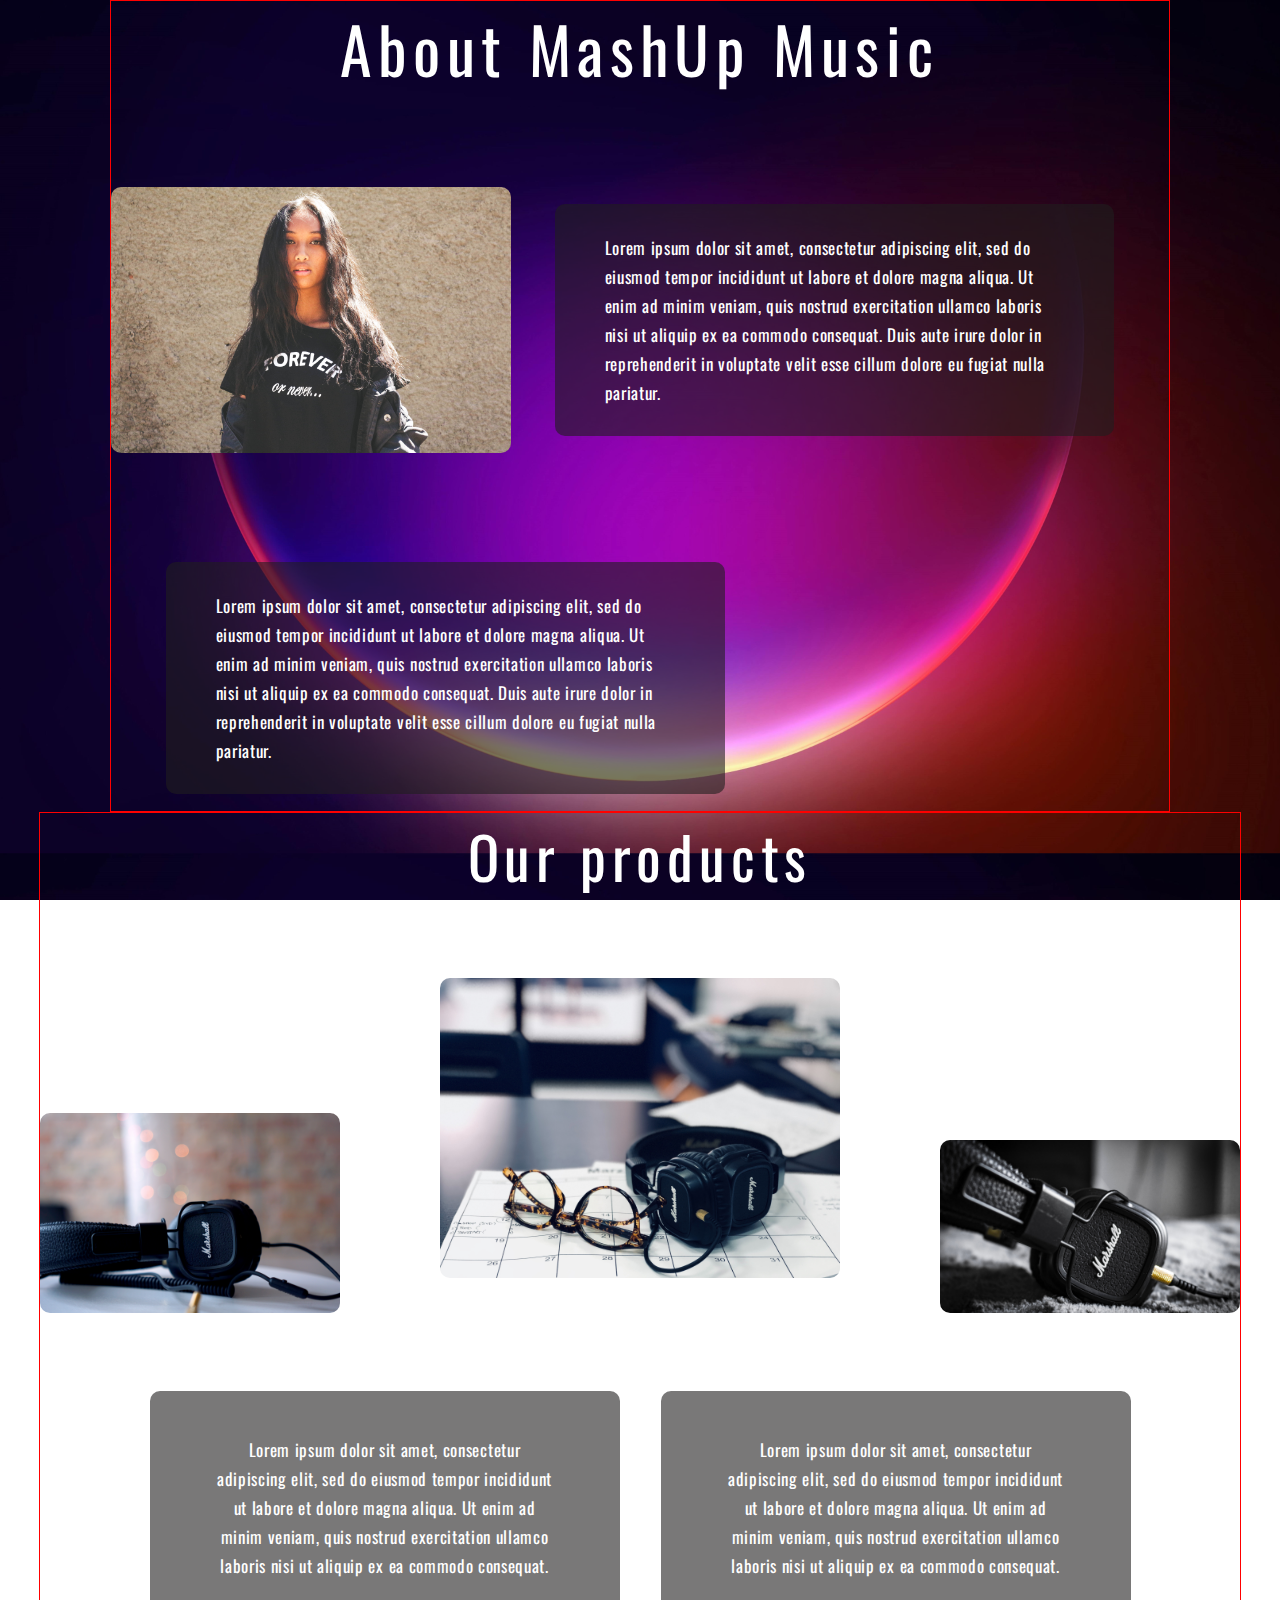
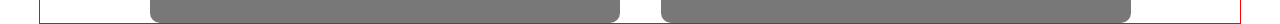
==== about.html @ 5755d4be "main content and design added" ====
<!DOCTYPE html>
<html lang="en">
<head>
    <meta charset="UTF-8">
    <meta http-equiv="X-UA-Compatible" content="IE=edge">
    <meta name="viewport" content="width=device-width, initial-scale=1.0">
    <link rel="preconnect" href="https://fonts.googleapis.com">
    <link rel="preconnect" href="https://fonts.gstatic.com" crossorigin>
    <link href="https://fonts.googleapis.com/css2?family=Oswald&display=swap" rel="stylesheet">
    <link rel="stylesheet" href="styles/normalize.css">
    <link rel="stylesheet" href="styles/about.css">
    <title>About</title>
</head>
<body>
    <header></header>
    <main>
        <section class="container about">
            <h1 class="about__heading">About MashUp Music</h1>
            <div class="about__card her">
                <img class="about__img" src="images/about-woman.jpg" alt="">
                <div class="about text--bg">
                    <p class="about text">Lorem ipsum dolor sit amet, consectetur adipiscing elit, sed do eiusmod tempor incididunt ut labore et dolore magna aliqua. 
                        Ut enim ad minim veniam, quis nostrud exercitation ullamco laboris nisi ut aliquip ex ea commodo consequat. 
                        Duis aute irure dolor in reprehenderit in voluptate velit esse cillum dolore eu fugiat nulla pariatur.
                    </p>
                </div> 
            </div>
            <div class="about__card him">
                <div class="about text--bg">
                    <p class="about text">Lorem ipsum dolor sit amet, consectetur adipiscing elit, sed do eiusmod tempor incididunt ut labore et dolore magna aliqua. 
                        Ut enim ad minim veniam, quis nostrud exercitation ullamco laboris nisi ut aliquip ex ea commodo consequat. 
                        Duis aute irure dolor in reprehenderit in voluptate velit esse cillum dolore eu fugiat nulla pariatur.
                    </p>
                </div>
                <img class="about__img" src="images/about-man.jpg" alt="">
            </div>
        </section>
        <section class="container our-products">
            <h2 class="our-products__heading">Our products</h2>
            <div class="our-products__imgs">
                <img class="our-products__img" src="images/about-headphones-one.jpg" alt="">
                <img class="our-products__img middle" src="images/about-headphones-three.jpg" alt="">
                <img class="our-products__img" src="images/about-headphones-two.jpg" alt="">
            </div>
            <div class="our-products__info">
                <div class="our-products text--bg">
                    <p class="our-products text">
                        Lorem ipsum dolor sit amet, consectetur adipiscing elit, sed do eiusmod tempor incididunt ut labore et dolore magna aliqua. 
                        Ut enim ad minim veniam, quis nostrud exercitation ullamco laboris nisi ut aliquip ex ea commodo consequat.
                    </p>
                </div>
                <div class="our-products text--bg">
                    <p class="our-products text">
                        Lorem ipsum dolor sit amet, consectetur adipiscing elit, sed do eiusmod tempor incididunt ut labore et dolore magna aliqua. 
                        Ut enim ad minim veniam, quis nostrud exercitation ullamco laboris nisi ut aliquip ex ea commodo consequat.
                    </p>
                </div>
            </div>
        </section> 
    </main>
    <footer></footer>
</body>
</html>
---- styles/about.css ----
/* RESET */
html, body, div, span, applet, object, iframe,
h1, h2, h3, h4, h5, h6, p, blockquote, pre,
a, abbr, acronym, address, big, cite, code,
del, dfn, em, img, ins, kbd, q, s, samp,
small, strike, strong, sub, sup, tt, var,
b, u, i, center,
dl, dt, dd, ol, ul, li,
fieldset, form, label, legend,
table, caption, tbody, tfoot, thead, tr, th, td,
article, aside, canvas, details, embed,
figure, figcaption, footer, header, hgroup,
menu, nav, output, ruby, section, summary,
time, mark, audio, video {
    margin: 0;
	padding: 0;
}

/* GENERAL */

.container {
    max-width: 1200px;
    width: 100%;
    min-height: 810px;
    margin-inline: auto;

    display: flex;
    flex-direction: column;
    justify-content: space-between;
    align-items: center;
    border: 1px solid red;
}

.text--bg {
    max-width: 559px;
    width: 100%;
    min-height: 232px;
    /* border: 1px solid red; */
    display: flex;
    justify-content: center;
    align-items: center;

    background-color: rgba(31, 30, 30, 0.6);
    border-radius: 10px;
}

.text {
    max-width: 460px;
    width: 100%;

    font-family: 'Oswald';
    font-style: normal;
    font-weight: 400;
    font-size: 17px;
    line-height: 29px;

    letter-spacing: 0.04em;

    color: #FFF;
    /* border: 1px solid red; */
}

/* BODY */

body {
    background-image: url(../images/background.png);
    background-size: 100vw;
    background-attachment: fixed;
}

/* ABOUT */

.container.about {
    max-width: 1058px;
}

.about__heading {
    font-family: 'Oswald', sans-serif;
    font-style: normal;
    font-weight: 400;
    font-size: 64px;
    line-height: 95px;

    text-align: center;
    letter-spacing: 0.1em;

    color: #fff;
    /* border: 1px solid red; */
}

.about__card {
    max-width: 1003px;
    width: 100%;
    min-height: 267px;

    display: flex;
    justify-content: space-between;
    align-items: center;
    /* border: 1px solid green; */
}

.about__card.her {
    align-self: flex-start;
}

.about__card.him {
    align-self: flex-end;
}

.about__img {
    max-width: 400px;
    width: 100%;
    border-radius: 10px;
}


/* OUR PRODUCTS */

.our-products__heading {
    font-family: 'Oswald';
    font-style: normal;
    font-weight: 400;
    font-size: 58px;
    line-height: 86px;
    text-align: center;
    letter-spacing: 0.1em;
    color: #fff;
    /* border: 1px solid red; */
}

.our-products__imgs {
    width: 100%;
    min-height: 335px;
    /* border: 1px solid red; */
    display: flex;
    justify-content: space-between;
    align-items: flex-end;
}

.our-products__img {
    max-width: 300px;
    width: 100%;
    border-radius: 10px;
}

.our-products__img.middle {
    max-width: 400px;
    width: 100%;
    align-self: flex-start;
}

.our-products__info {
    max-width: 981px;
    width: 100%;

    display: flex;
    justify-content: space-between;
    align-items: center;
    /* border: 1px solid red; */
}

.our-products.text--bg {
    max-width: 470px;
}

.our-products.text {
    text-align: center;
    max-width: 338px;
    /* border: 1px solid red; */
}
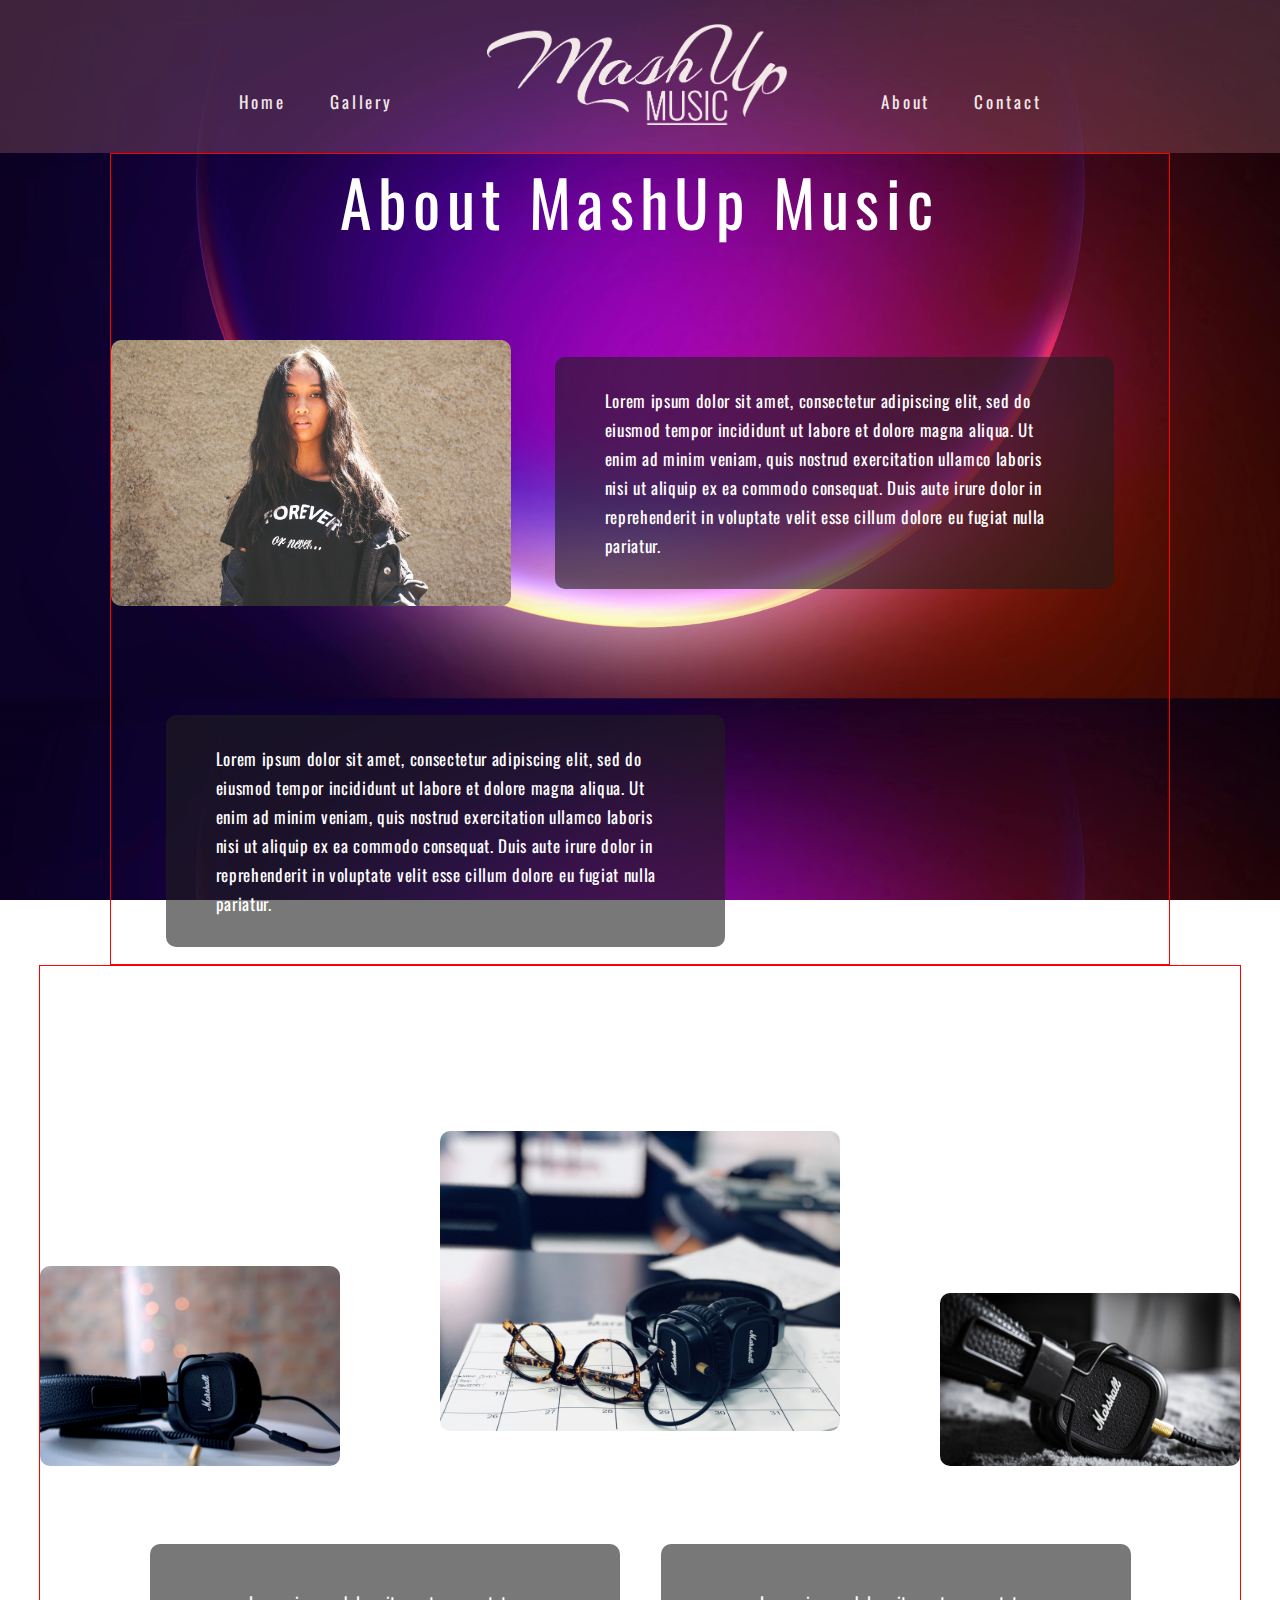
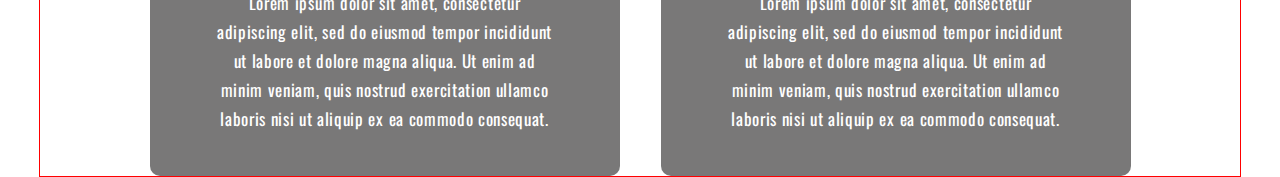
==== commit 9e81920c: "header" ====
--- a/about.html
+++ b/about.html
@@ -12,7 +12,17 @@
     <title>About</title>
 </head>
 <body>
-    <header></header>
+    <header>
+        <nav>
+            <ul class="nav-bar">
+                <li class="nav__item link"><a class="nav__item__link" href="#">Home</a></li>
+                <li class="nav__item link"><a class="nav__item__link" href="#">Gallery</a></li>
+                <li class="nav__item"><a href="#"><img class="header__logo" src="images/logo-light.png" alt=""></a></li>
+                <li class="nav__item link"><a class="nav__item__link" href="#">About</a></li>
+                <li class="nav__item link"><a class="nav__item__link" href="#">Contact</a></li>
+            </ul>
+        </nav>
+    </header>
     <main>
         <section class="container about">
             <h1 class="about__heading">About MashUp Music</h1>
--- a/styles/about.css
+++ b/styles/about.css
@@ -63,9 +63,60 @@
 /* BODY */
 
 body {
-    background-image: url(../images/background.png);
+    background-image: url(../images/background-thinner.png);
     background-size: 100vw;
     background-attachment: fixed;
+}
+
+/* HEADER */
+
+header {
+    width: 100%;
+    min-height: 153px;
+    /* border: 1px solid red; */
+    display: flex;
+    justify-content: center;
+    align-items: center;
+
+    background-color: rgba(189, 116, 130, 0.3);
+}
+
+.nav-bar {
+    max-width: 803px;
+    width: 100vw;
+    display: flex;
+    justify-content: space-between;
+    align-items: center;
+    /* border: 1px solid red; */
+}
+
+.nav__item {
+    list-style: none;
+    /* border: 1px solid red; */
+}
+
+.nav__item.link {
+    position: relative;
+    transform: translateY(25px);
+}
+
+.nav__item__link {
+    font-family: 'Oswald', sans-serif;
+    font-style: normal;
+    font-weight: 400;
+    font-size: 17px;
+    line-height: 25px;
+    letter-spacing: 0.17em;
+
+    color: #F3E8E8;
+    text-decoration: none;
+}
+
+.header__logo {
+    max-width: 300px;
+    width: 100%;
+    padding-inline: 50px;
+    /* border: 1px solid red; */
 }
 
 /* ABOUT */
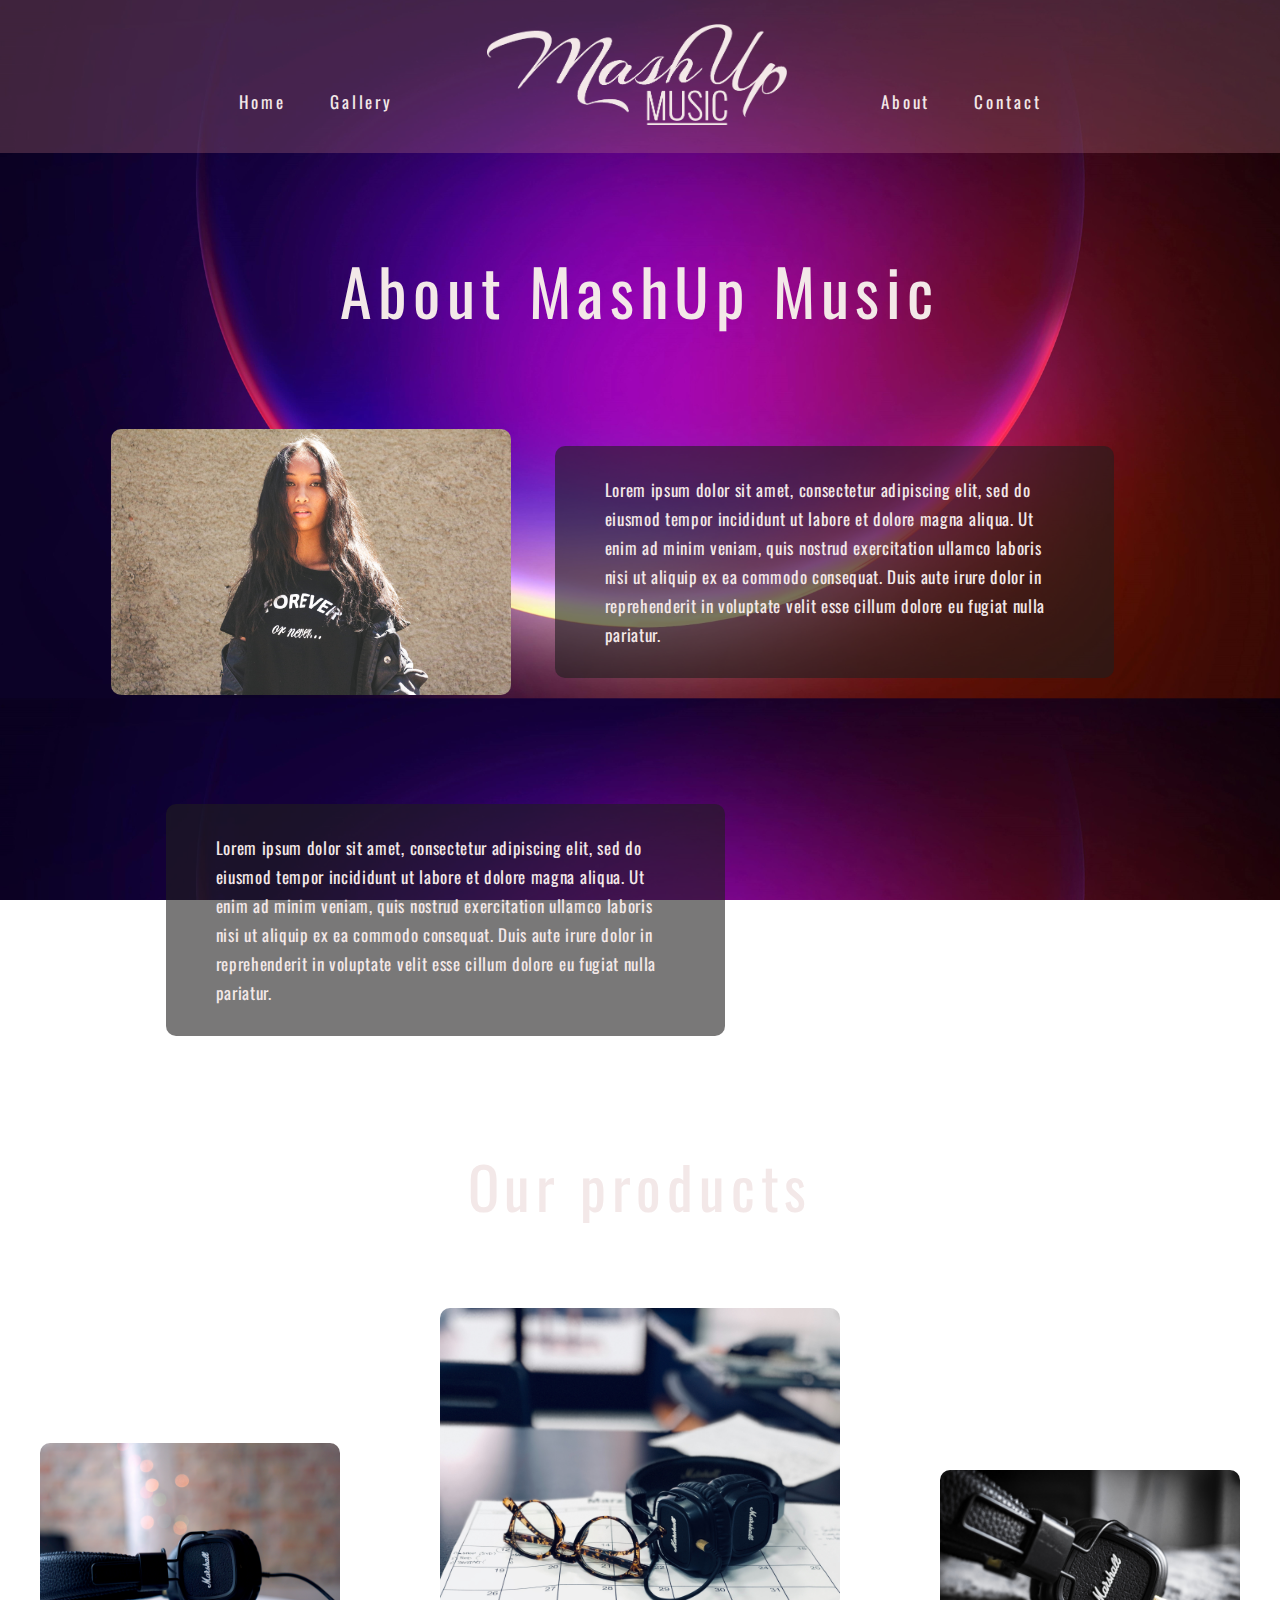
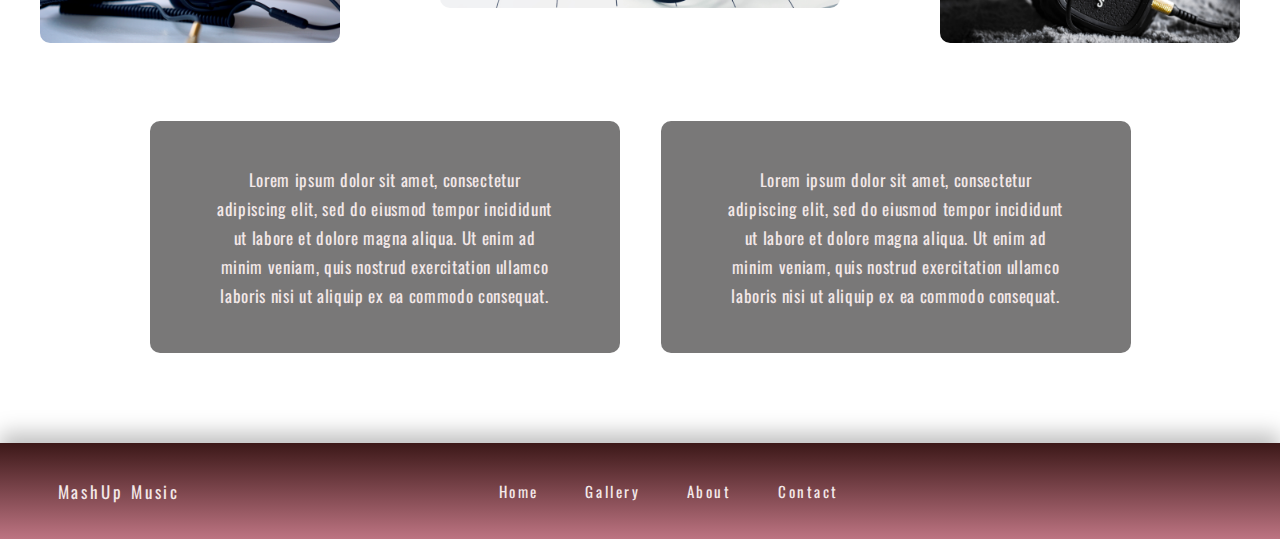
==== commit fc57f463: "main design done" ====
--- a/about.html
+++ b/about.html
@@ -4,6 +4,7 @@
     <meta charset="UTF-8">
     <meta http-equiv="X-UA-Compatible" content="IE=edge">
     <meta name="viewport" content="width=device-width, initial-scale=1.0">
+    <script src="https://kit.fontawesome.com/c967751e77.js" crossorigin="anonymous"></script>
     <link rel="preconnect" href="https://fonts.googleapis.com">
     <link rel="preconnect" href="https://fonts.gstatic.com" crossorigin>
     <link href="https://fonts.googleapis.com/css2?family=Oswald&display=swap" rel="stylesheet">
@@ -68,6 +69,22 @@
             </div>
         </section> 
     </main>
-    <footer></footer>
+    <footer>
+        <div class="footer__wrapper">
+            <h6 class="footer__copyright"><i class="fa-regular fa-copyright"></i> MashUp Music</h6>
+            <nav>
+                <ul class="nav-bar__footer">
+                    <li class="nav__item"><a class="nav__item__link footer" href="#">Home</a></li>
+                    <li class="nav__item"><a class="nav__item__link footer" href="#">Gallery</a></li>
+                    <li class="nav__item"><a class="nav__item__link footer" href="#">About</a></li>
+                    <li class="nav__item"><a class="nav__item__link footer" href="#">Contact</a></li>
+                </ul>
+            </nav>
+            <div class="socials">
+                <i class="fa-brands fa-facebook-f"></i>
+                <i class="fa-brands fa-instagram"></i>
+            </div>
+        </div>
+    </footer>
 </body>
 </html>--- a/styles/about.css
+++ b/styles/about.css
@@ -22,13 +22,13 @@
     max-width: 1200px;
     width: 100%;
     min-height: 810px;
-    margin-inline: auto;
+    margin: 90px auto;
 
     display: flex;
     flex-direction: column;
     justify-content: space-between;
     align-items: center;
-    border: 1px solid red;
+    /* border: 1px solid red; */
 }
 
 .text--bg {
@@ -56,7 +56,7 @@
 
     letter-spacing: 0.04em;
 
-    color: #FFF;
+    color: #F3E8E8;
     /* border: 1px solid red; */
 }
 
@@ -119,6 +119,71 @@
     /* border: 1px solid red; */
 }
 
+/* FOOTER */
+
+footer {
+    width: 100%;
+    min-height: 96px;
+    background: linear-gradient(180deg, #3C1818 0%, #BD7482 100%);
+    box-shadow: 0px -10px 20px rgba(0, 0, 0, 0.25);
+}
+
+.footer__wrapper {
+    max-width: 1165px;
+    width: 100%;
+    min-height: inherit;
+    margin-inline: auto;
+    /* border: 1px solid red; */
+    display: flex;
+    justify-content: space-between;
+    align-items: center;
+}
+
+.nav-bar__footer {
+    max-width: 340px;
+    width: 100vw;
+    display: flex;
+    justify-content: space-between;
+    /* border: 1px solid green; */
+}
+
+.nav__item__link.footer {
+    font-size: 15px;
+}
+
+.footer__copyright {
+    font-family: 'Oswald', sans-serif;
+    font-style: normal;
+    font-weight: 400;
+    font-size: 17px;
+    line-height: 25px;
+    letter-spacing: 0.17em;
+
+    color: #F3E8E8;
+}
+
+.socials {
+    width: 65px;
+    min-height: 46px;
+    /* border: 1px solid green; */
+    display: flex;
+    justify-content: space-between;
+    align-items: center;
+}
+
+.fa-copyright {
+    font-size: 20px;
+}
+
+.fa-brands {
+    color: #F3E8E8;
+    font-size: 25px;
+}
+
+.fa-instagram {
+    font-size: 29px;
+}
+
 /* ABOUT */
 
 .container.about {
@@ -135,7 +200,7 @@
     text-align: center;
     letter-spacing: 0.1em;
 
-    color: #fff;
+    color: #F3E8E8;
     /* border: 1px solid red; */
 }
 
@@ -175,7 +240,7 @@
     line-height: 86px;
     text-align: center;
     letter-spacing: 0.1em;
-    color: #fff;
+    color: #F3E8E8;
     /* border: 1px solid red; */
 }
 
